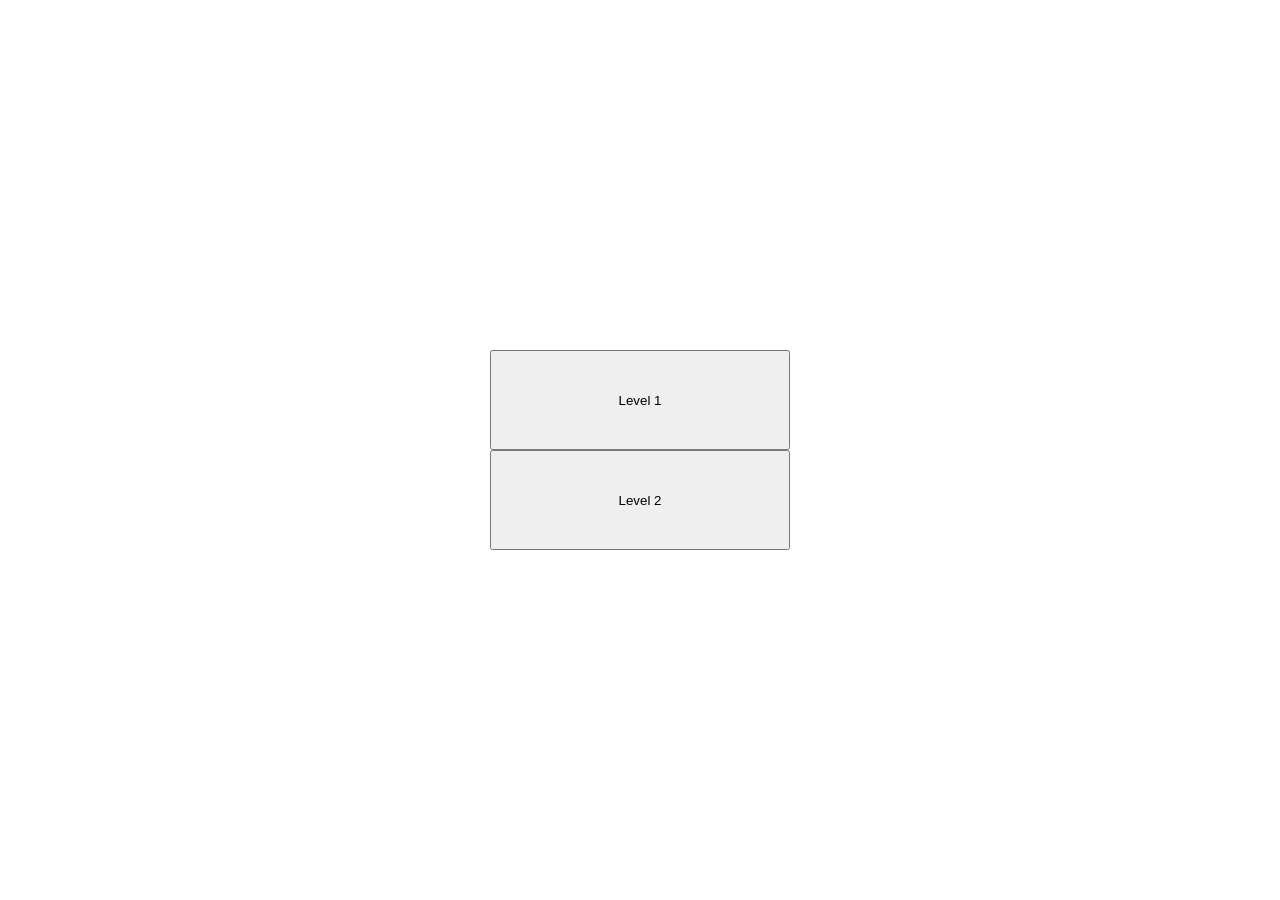
==== index.html @ a918ec9a "Added level 2 and some stuff" ====
<!DOCTYPE html>
<html lang="en-US">

<head>
    <title>Brick</title>
    <link rel="stylesheet" href="styles/style.css">
</head>

<body>
    <a href="html/level1.html">
        <button>Level 1</button>
    </a>

    <a href="html/level2.html">
        <button>Level 2</button>
    </a>
</body>

</html>
---- styles/style.css ----
* {
    margin: 0;
    padding: 0;
}

body {
    min-height: 100vh;
    display: flex;
    flex-direction: column;
    justify-content: center;
    align-items: center;
}

button {
    width: 300px;
    height: 100px;
}
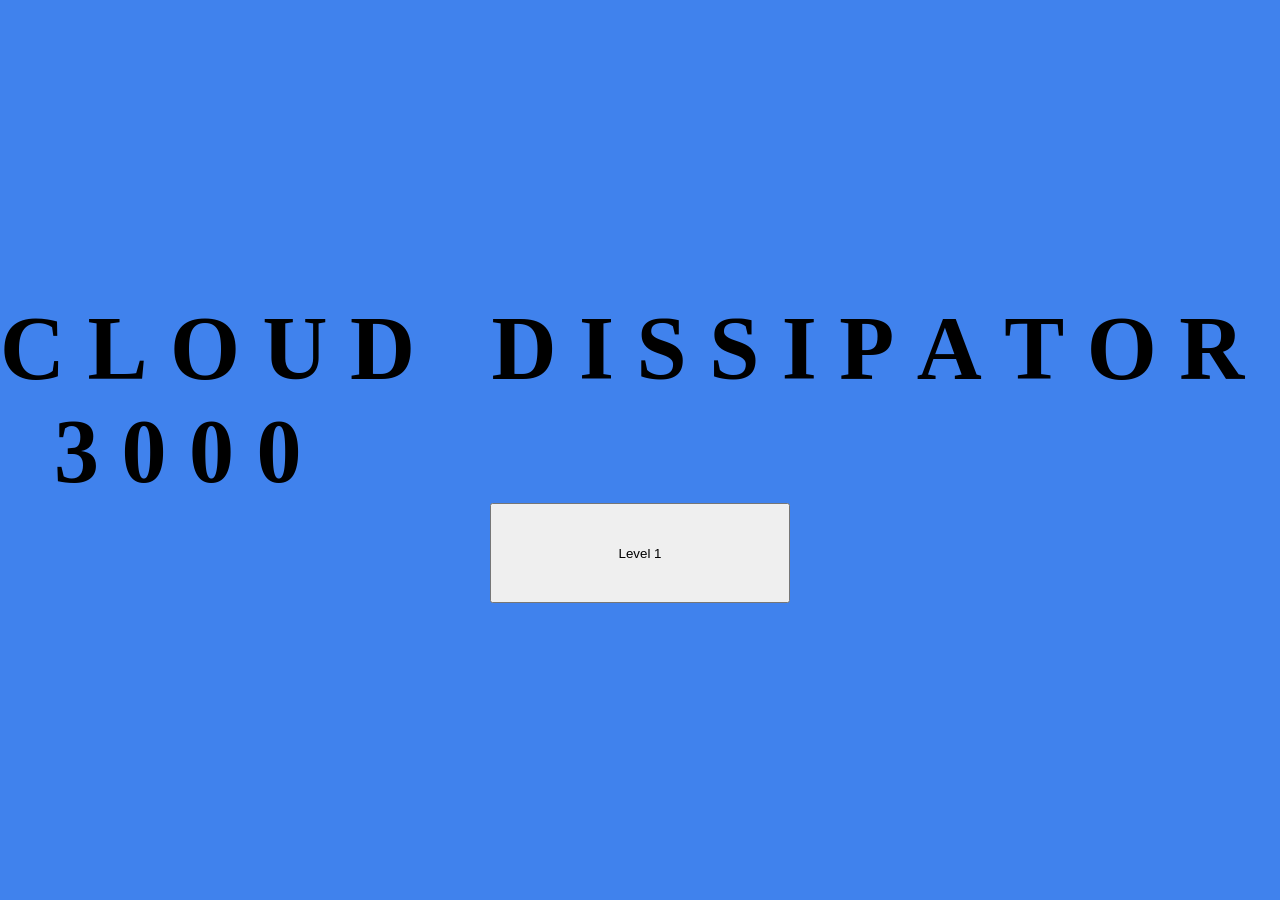
==== commit fa0102cc: "changes" ====
--- a/index.html
+++ b/index.html
@@ -7,13 +7,34 @@
 </head>
 
 <body>
+    <h1 aria-label="Cloud Dissipator 3000">
+        <span class="letter" style="--i: 0">C</span>
+        <span class="letter" style="--i: 1">l</span>
+        <span class="letter" style="--i: 2">o</span>
+        <span class="letter" style="--i: 3">u</span>
+        <span class="letter" style="--i: 4">d</span>
+        <span class="space">&nbsp;</span>
+        <span class="letter" style="--i: 6">D</span>
+        <span class="letter" style="--i: 7">i</span>
+        <span class="letter" style="--i: 8">s</span>
+        <span class="letter" style="--i: 9">s</span>
+        <span class="letter" style="--i: 10">i</span>
+        <span class="letter" style="--i: 11">p</span>
+        <span class="letter" style="--i: 12">a</span>
+        <span class="letter" style="--i: 13">t</span>
+        <span class="letter" style="--i: 14">o</span>
+        <span class="letter" style="--i: 15">r</span>
+        <span class="space">&nbsp;</span>
+        <span class="letter" style="--i: 17">3</span>
+        <span class="letter" style="--i: 18">0</span>
+        <span class="letter" style="--i: 19">0</span>
+        <span class="letter" style="--i: 20">0</span>
+    </h1>
     <a href="html/level1.html">
         <button>Level 1</button>
     </a>
 
-    <a href="html/level2.html">
-        <button>Level 2</button>
-    </a>
+
 </body>
 
 </html>
--- a/styles/style.css
+++ b/styles/style.css
@@ -9,9 +9,50 @@
     flex-direction: column;
     justify-content: center;
     align-items: center;
+    background-color: rgb(64, 130, 237);
+    background-image: url('../images/cloud.png');
+    background-position: center;
+    background-repeat: no-repeat;
+    background-size: cover;
 }
 
 button {
     width: 300px;
     height: 100px;
+}
+
+h1 {
+    font-size: 90px;
+    text-transform: uppercase;
+    font-weight: bold;
+}
+
+h1 .letter {
+    display: inline-block;
+    opacity: 0;
+    transform: translateY(-220px) rotate(-50deg);
+    animation: letterDrop 0.9s cubic-bezier(0.2, 0.85, 0.25, 1.15) forwards;
+    animation-delay: calc(var(--i) * 0.07s);
+}
+
+@keyframes letterDrop {
+    0% {
+        opacity: 0;
+        transform: translateY(0px) rotate(-200deg);
+    }
+
+    70% {
+        opacity: 1;
+        transform: translateY(1px) rotate(6deg);
+    }
+
+    100% {
+        opacity: 1;
+        transform: translateY(0) rotate(0deg);
+    }
+}
+
+h1 .space {
+    display: inline-block;
+    width: 0.35em;
 }
